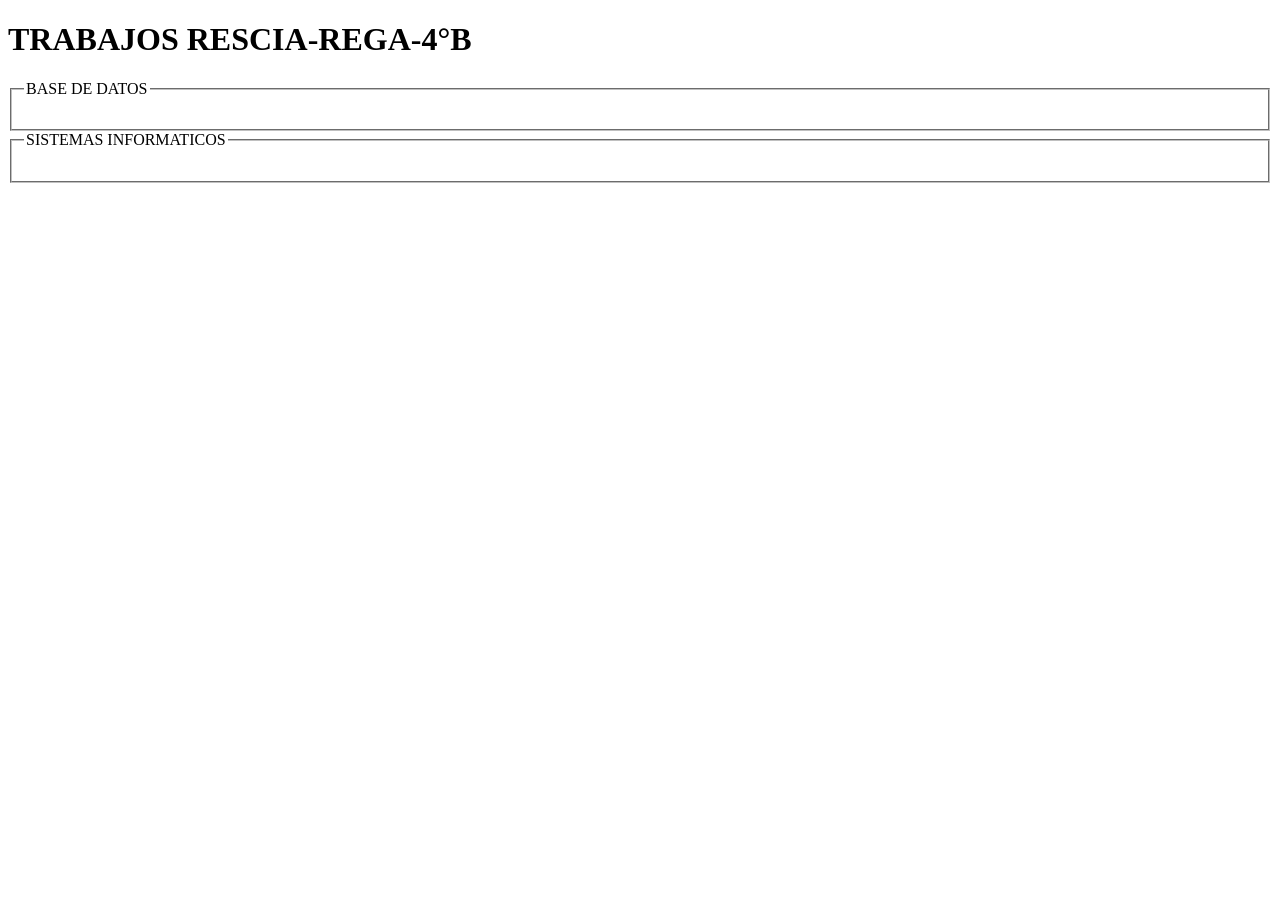
==== index.html @ 911b40e7 "Update index.html" ====
<!DOCTYPE html>
<html lang="en">
<head>
    <meta charset="UTF-8">
    <meta name="viewport" content="width=device-width, initial-scale=1.0">
    <title>Document</title>
</head>
<body>

      <div> 
<h1>TRABAJOS RESCIA-REGA-4°B </h1>

</div>
    <fieldset>
        <legend>BASE DE DATOS</legend>
<ul>  



</ul>  



      
    </fieldset>
  <fieldset>
  <legend>SISTEMAS INFORMATICOS </legend>

    <ul> 



    </ul>  

     </fieldset>
    
</body>
</html>
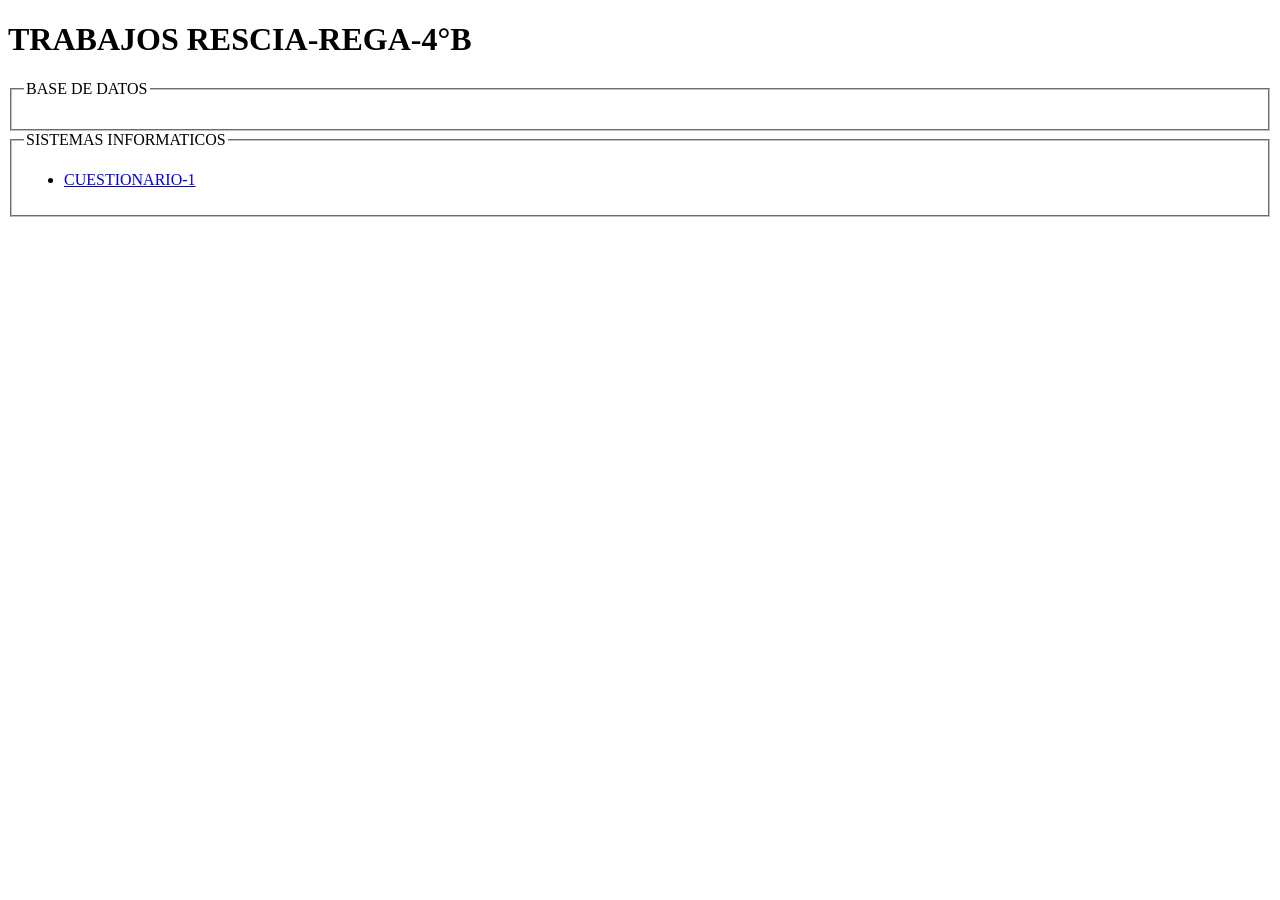
==== commit 36801fc2: "Update index.html" ====
--- a/index.html
+++ b/index.html
@@ -28,7 +28,7 @@
 
     <ul> 
 
-
+<li> <a href="https://github.com/regalucassagrado-sketch/BOBYK-4-B-RESCIA-REGA/Documento (7).docx"> CUESTIONARIO-1</a> </li>
 
     </ul>  
 
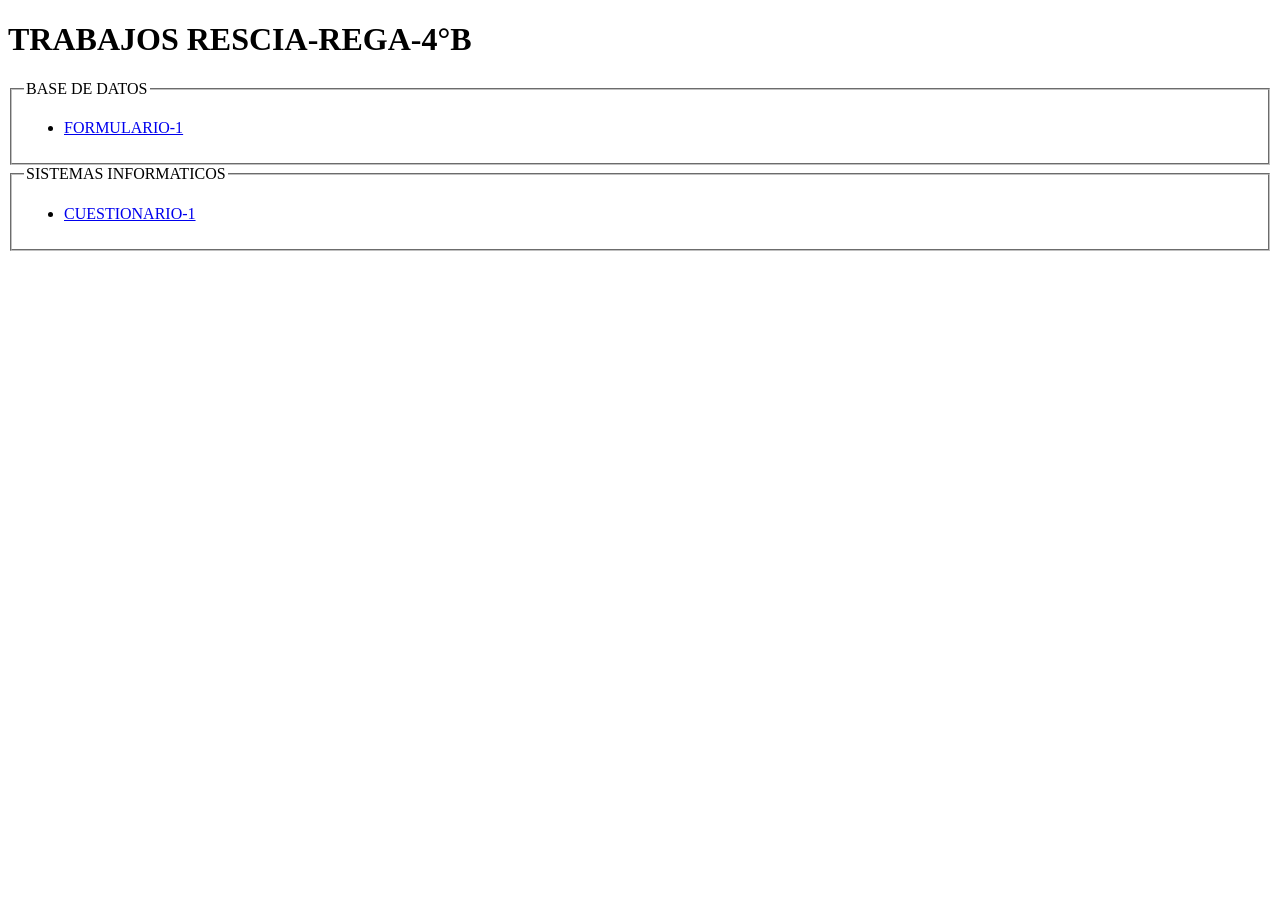
==== commit 5279ffc8: "Update index.html" ====
--- a/index.html
+++ b/index.html
@@ -15,6 +15,7 @@
         <legend>BASE DE DATOS</legend>
 <ul>  
 
+<li> <a href="https://github.com/regalucassagrado-sketch/BOBYK-4-B-RESCIA-REGA/prueba.html"> FORMULARIO-1</a> </li>
 
 
 </ul>  
